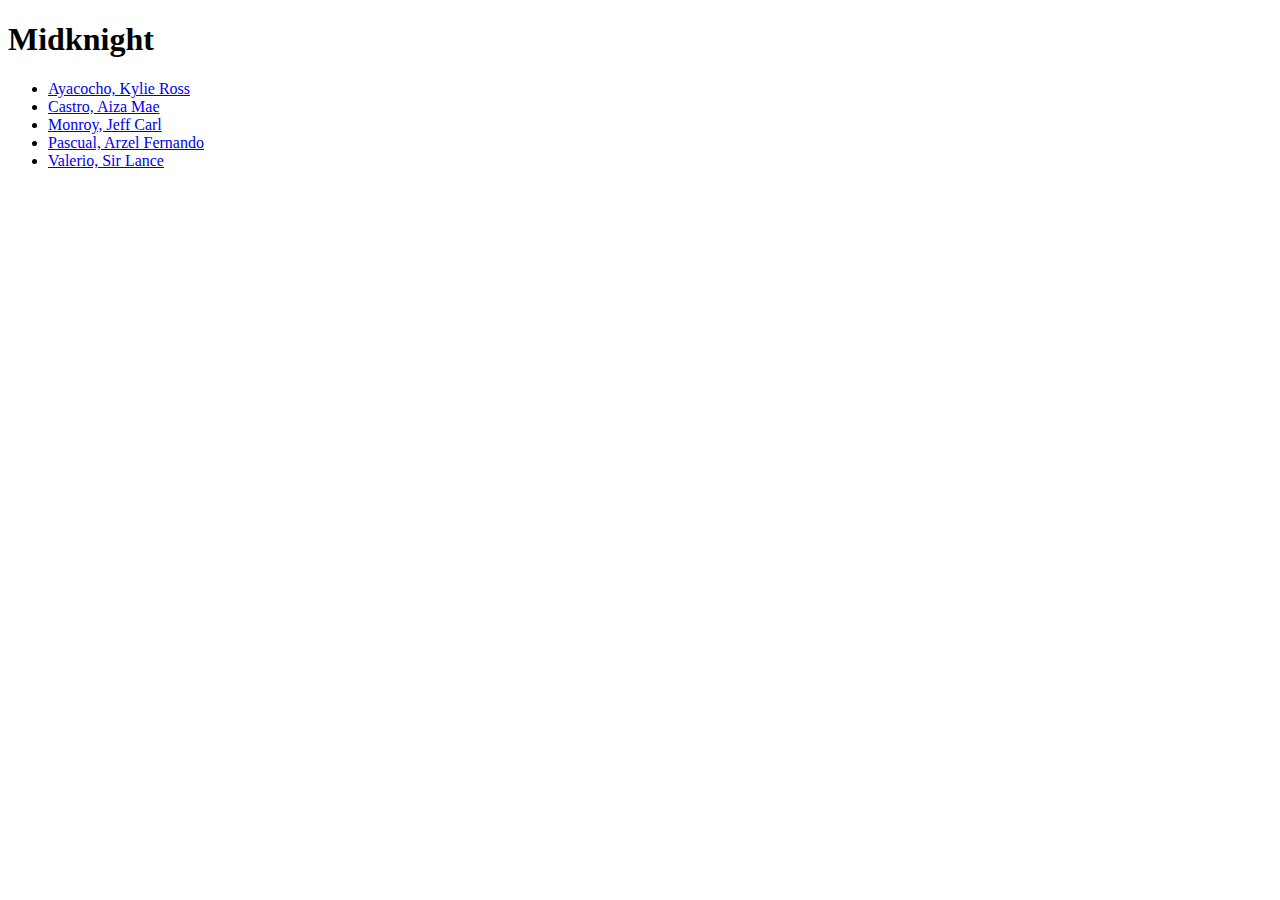
==== ayacocho_kylieross/index.html @ 004080fc "move files" ====
<!DOCTYPE html>
<html>
<head>
	<title> Midknight - Exercise 16 </title>
</head>
<body>
	<h1> Midknight </h1>
	<ul>
		<li><a href="./ayacocho_kylieross/ayacocho_kylieross.html">
			Ayacocho, Kylie Ross</a></li>
		<li><a href="./castro_aizamae/castro_aizamae.html">
			Castro, Aiza Mae</a></li>
		<li><a href="./monroy_jeffcarl/monroy_jeffcarl.html">
			Monroy, Jeff Carl</a></li>
		<li><a href="./pascual_arzelfernando/pascual_arzelfernando.html">
			Pascual, Arzel Fernando</a></li>
		<li><a href="./valerio_sirlance/valerio_sirlance.html">
			Valerio, Sir Lance</a></li>
	</ul>
</body>
</html>
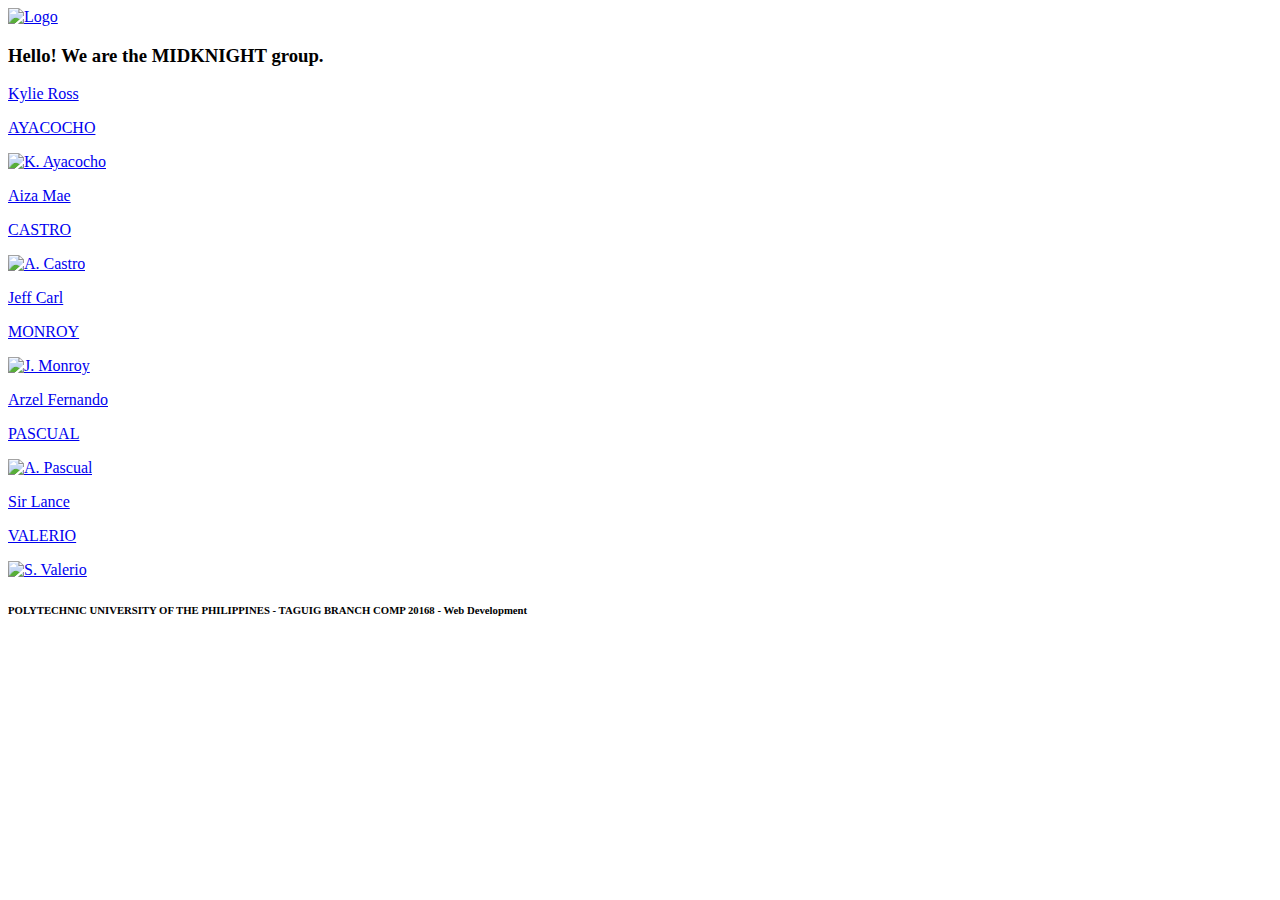
==== commit 2c158c8d: "Merge branch 'main' of github.com:PUP-BSIT/exercise-18-midknight_webdev" ====
--- a/ayacocho_kylieross/index.html
+++ b/ayacocho_kylieross/index.html
@@ -1,21 +1,73 @@
 <!DOCTYPE html>
-<html>
 <head>
-	<title> Midknight - Exercise 16 </title>
+	<title>Midknight</title>
+	<meta name="viewport" content="width=device-width, initial-scale=1.0">
+	<link rel="stylesheet" href="style.css">
 </head>
 <body>
-	<h1> Midknight </h1>
-	<ul>
-		<li><a href="./ayacocho_kylieross/ayacocho_kylieross.html">
-			Ayacocho, Kylie Ross</a></li>
-		<li><a href="./castro_aizamae/castro_aizamae.html">
-			Castro, Aiza Mae</a></li>
-		<li><a href="./monroy_jeffcarl/monroy_jeffcarl.html">
-			Monroy, Jeff Carl</a></li>
-		<li><a href="./pascual_arzelfernando/pascual_arzelfernando.html">
-			Pascual, Arzel Fernando</a></li>
-		<li><a href="./valerio_sirlance/valerio_sirlance.html">
-			Valerio, Sir Lance</a></li>
-	</ul>
+	<div class="logo">
+		<a href="index.html">
+			<img class="group-logo" src="./photos/logo_midknight.png"
+				alt="Logo"/>
+		</a>
+	</div>
+	<h3>Hello! We are the MIDKNIGHT group.</h3>
+	<div class="container">
+		<div class="kr-ayacocho">
+			<a href="./ayacocho_kylieross/ayacocho_kylieross.html">
+				<div class="text-container">
+					<p>Kylie Ross</p>
+					<p class="surname">AYACOCHO</p>
+				</div>
+				<img class="member-picture" src="./photos/jcm_pic.png"
+					alt="K. Ayacocho"/>
+			</a>
+		</div>
+		<div class="am-castro">
+			<a href="./castro_aizamae/castro_aizamae.html">
+				<div class="text-container">
+					<p>Aiza Mae</p>
+					<p class="surname">CASTRO</p>
+				</div>
+				<img class="member-picture" src="./photos/jcm_pic.png" 
+					alt="A. Castro"/>
+			</a>
+		</div>
+		<div class="jc-monroy">
+			<a href="./monroy_jeffcarl/monroy_jeffcarl.html">
+				<div class="text-container">
+					<p>Jeff Carl</p>
+					<p class="surname">MONROY</p>
+				</div>
+				<img class="member-picture" src="./photos/jcm_pic.png"
+					alt="J. Monroy"/>
+			</a>
+		</div>		
+		<div class="af-pascual">
+			<a href="./pascual_arzelfernando/pascual_arzelfernando.html">
+				<div class="text-container">
+					<p>Arzel Fernando</p>
+					<p class="surname">PASCUAL</p>
+				</div>
+				<img class="member-picture" src="./photos/jcm_pic.png"
+				 alt="A. Pascual"/>
+			</a>
+		</div>
+		<div class="sl-valerio">
+			<a href="./valerio_sirlance/valerio_sirlance.html">
+				<div class="text-container">
+					<p>Sir Lance</p>
+					<p class="surname">VALERIO</p>
+				</div>
+				<img class="member-picture" src="./photos/jcm_pic.png" 
+					alt="S. Valerio"/>
+			</a>
+		</div>
+	</div>
+	<div class="footer-div">
+		<h6> POLYTECHNIC UNIVERSITY OF THE PHILIPPINES - TAGUIG BRANCH
+			 COMP 20168 - Web Development
+		</h6>
+	</div>
 </body>
-</html>
+</html>